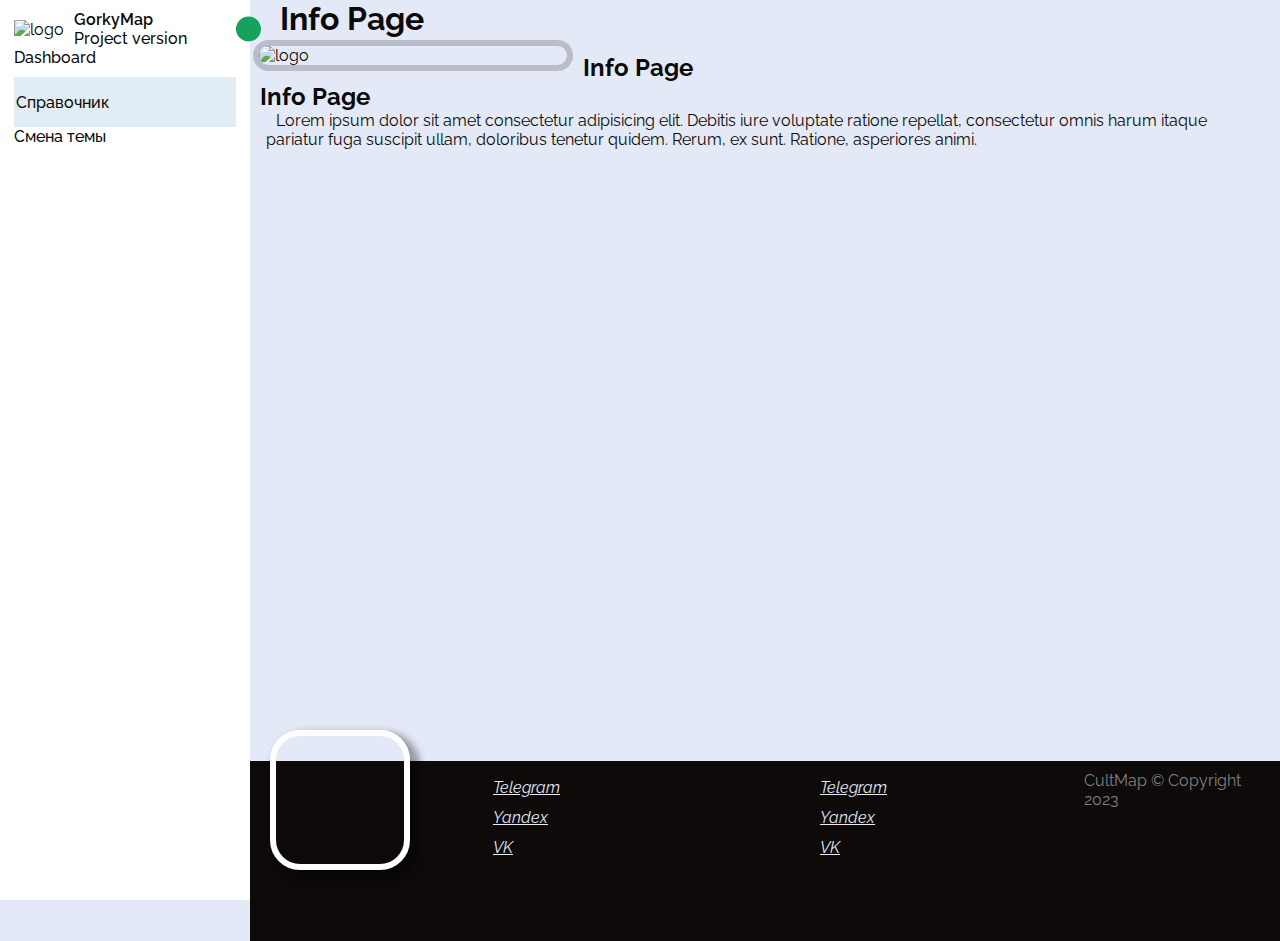
==== info.html @ 9b0bc2f4 "Добавлен справочник на стр инфы" ====
<!DOCTYPE html>
<html lang="en" data-theme="light">
  <head>
    <meta
      http-equiv="Content-Type"
      content="text/html; charset=utf-8; width=device-width; initial-scale=1.0;"
      name="viewport"
    />
    <title>Информация</title>
    <script
      src="https://yastatic.net/jquery/3.3.1/jquery.js"
      type="text/javascript"
    ></script>
    <script src="scripts/info.js" type="text/javascript"></script>
    <script src="scripts/groups.js" type="text/javascript"></script>
    <script
      src="https://kit.fontawesome.com/e9cb487529.js"
      crossorigin="anonymous"
    ></script>
    <link rel="stylesheet" href="styles/style.css" />
  </head>

  <body>
    <div class="dirmenu"></div>
    <a href="index.html" onclick="goBackToMap" id="map-button">
      <div class="mapbutton">
        <i class="fa-solid fa-rotate-left"></i>
      </div>
    </a>
    <nav class="sidebar">
      <header>
        <div class="image-text">
          <span class="image">
            <img src="" alt="logo" />
          </span>
          <div class="text header-text">
            <span class="name">GorkyMap</span>
            <span class="profession"><br>Project version</span>
          </div>
        </div>
        <i class="fa-solid fa-chevron-right toggle"> </i>
        <!--  Вставить сюда свои иконки -->
      </header>

      <div class="menu-bar">
        <div class="menu">
          <i class="fa-solid fa-house"></i>
          <span class="text nav-text">Dashboard</span>
          <ul class="menu-links">
            <li class="nav-links">
              <a href="#" id="dir">
                <i class="fa-solid fa-bars"></i>
                <span class="text nav-text">Справочник</span>
              </a>
            </li>
          </ul>
        </div>
        <div class="menubutton">
          <a href="#" id="themechangebtn">
            <i class="fa-solid fa-sun"></i>
            <span class="text nav-text">Смена темы</span>
          </a>
        </div>
      </div>
    </nav>
    <div class="infomaincontent">
      <div class="infotitle">
        <h1>
          <p id="landmark-title">Info Page</p>
        </h1>
      </div>
      <div class="desc-image">
        <img src="images/placeholder.png" alt="logo" id="landmark-image" />
      </div>
      <div class="infoauthor">
        <h2>
          <p id="landmark-date">Info Page</p>
          <p id="landmark-author">Info Page</p>
        </h2>
      </div>
      <div class="infodescription">
        <p id="landmark-description">
          Lorem ipsum dolor sit amet consectetur adipisicing elit. Debitis iure
          voluptate ratione repellat, consectetur omnis harum itaque pariatur
          fuga suscipit ullam, doloribus tenetur quidem. Rerum, ex sunt.
          Ratione, asperiores animi.
        </p>
      </div>
      <footer>
        <div class="infofooter">
          <ul class="footerlist1">
            <li>
              <a href="#">
                <i class="fa-brands fa-telegram">
                  <span class="footer-linktext">Telegram</span>
                </i>
              </a>
            </li>
            <li>
              <a href="#">
                <i class="fa-brands fa-yandex">
                  <span class="footer-linktext">Yandex</span>
                </i>
              </a>
            </li>
            <li>
              <a href="#">
                <i class="fa-brands fa-vk">
                  <span class="footer-linktext">VK</span>
                </i>
              </a>
            </li>
          </ul>
          <ul class="footerlist2">
            <li>
              <a href="#">
                <i class="fa-brands fa-telegram">
                  <span class="footer-linktext">Telegram</span>
                </i>
              </a>
            </li>
            <li>
              <a href="#">
                <i class="fa-brands fa-yandex">
                  <span class="footer-linktext">Yandex</span>
                </i>
              </a>
            </li>
            <li>
              <a href="#">
                <i class="fa-brands fa-vk">
                  <span class="footer-linktext">VK</span>
                </i>
              </a>
            </li>
          </ul>
          <p id="info-footer">CultMap © Copyright 2023</p>
        </div>
      </footer>
    </div>
  </body>
</html>
---- styles/style.css ----
/* html, body{
    width: 100%; padding: 0; margin: 0;
    font-family: Arial;
} */

/* Google font  Raleway*/
@import url("https://fonts.googleapis.com/css2?family=Raleway:wght@300;400;500;600;700;800&display=swap");

* {
  font-family: "Raleway", sans-serif;
  margin: 0;
  padding: 0;
  box-sizing: border-box;
}
/* html, body {margin: 0; height: 100%; overflow: hidden} */

.infobutton,
.mapbutton {
  position: fixed;
  bottom: 30px;
  width: 140px;
  height: 140px;
  margin-left: 270px;
  background-color: var(--sidebar-color);
  border-radius: 30px;
  text-align: center;
  vertical-align: middle;
  justify-content: center;
  z-index: 1;
  box-sizing: border-box;
  border: 6px solid #ffffff;
  background: none;
  box-shadow: 6px 6px 7px 4px rgba(0, 0, 0, 0.35);
}
.mapbutton i,
.infobutton i {
  padding: 10%;
  font-size: 96px;
}
#info-button,
#map-button {
  color: var(--toggle-color);
  text-decoration: none;
  transition: var(--tran03);
}
#info-button:hover,
#map-button:hover {
  color: var(--accent-color);
}

#map {
  width: inherit;
  height: 100%;
  margin-left: 250px;
  z-index: 0;
}
/* Оформление меню (начало)*/
.menuya {
  list-style: none;
  padding: 5px;
  margin-left: 250px;
}
.menu li {
  padding: 2px;
}
.submenu {
  list-style: none;

  margin: 0 0 0 20px;
  padding: 0;
}
.submenu li {
  padding: 2px;
  font-size: 90%;
}

.dirmenu {
  width: 100%;
  height: 100%;
  margin-left: 250px;
  z-index: 1;
  display: none;
  background-color: var(--body-color);
  position: fixed;
  grid-template-columns: auto auto;
  grid-template-rows: auto auto;
  justify-content: space-evenly;
  align-items: center;
}
.dirmenu li{
  list-style: none;
}

:root[data-theme="light"] {
  /* Colors */
  --body-color: #e4e9f7;
  --sidebar-color: #fff;
  --primary-color: #15a25c;
  --primary-color-light: #E1ECF4;
  --accent-color: #15a25c;
  --toggle-color: #babcc9;
  --text-color: #0A0A0A;
  --footer-text-color: #808080;
  --footer-color: #0D0A09;

  /* Transition */
  --tran02: all 0.2s ease;
  --tran03: all 0.3s ease;
  --tran04: all 0.4s ease;
  --tran05: all 0.5s ease;
}
:root[data-theme="dark"] {
  /* Colors */
  --body-color: #0D0A09;
  --sidebar-color: #0A0A0A;
  --primary-color: #e2e9e8;
  --primary-color-light: #040506;
  --accent-color: #15a25c;
  --toggle-color: #babcc9;
  --text-color: #A1A6A5;
  --footer-text-color: #949998;
  --footer-color: #29292C;

  /* Transition */
  --tran02: all 0.2s ease;
  --tran03: all 0.3s ease;
  --tran04: all 0.4s ease;
  --tran05: all 0.5s ease;
}

body {
  height: 100vh;
  background: var(--body-color);
}
/* Reusable CSS */
.sidebar .text {
  font-size: 16px;
  font-weight: 500;
  color: var(--text-color);
}

.sidebar .image {
  min-width: 60px;
  display: flex;
  align-items: center;
}

/* Sidebar */
.sidebar {
  position: fixed;
  top: 0;
  left: 0;
  height: 100%;
  width: 250px;
  padding: 10px 14px;
  background: var(--sidebar-color);
}
.sidebar li {
  height: 50px;
  background: var(--primary-color-light);
  margin-top: 10px;
  list-style: none;
  display: flex;
  align-items: center;
}
.fa-house{
  color: var(--accent-color)
}
.fa-bars{
  color: var(--accent-color);
}
.fa-sun{
  color: var(--accent-color);
}
.sidebar a:link, i {
  color: inherit;
  text-decoration: none;
}

.sidebar header {
  position: relative;
}

.sidebar image-text img {
  width: 40px;
  border-radius: 6px;
}

.sidebar header .image-text {
  display: flex;
  align-items: center;
}

header.image-text .header-text {
  display: flex;
  flex-direction: column;
}

.header-text .name {
  font-weight: 600;
}

.header-text .profession {
  margin-top: -2px;
}

.sidebar header .toggle {
  position: absolute;
  top: 50%;
  right: -25px;
  transform: translateY(-50%);
  height: 25px;
  width: 25px;
  background: var(--primary-color);
  display: flex;
  align-items: center;
  justify-content: center;
  border-radius: 50%;
  color: var(--sidebar-color);
  font-size: 22px;
}
.sidebar .menu-filters li {
  background: var(--primary-color-light);
  justify-content: center;
  font-size: 2.8rem;
  padding: 14px;
}
.sidebar .menu-filters .on {
  color: var(--accent-color);
  transition: var(--tran05);
}

.sidebar .menu-filters .off {
  color: var(--toggle-color);
  transition: var(--tran05);
}
/* css для info.html */
.infomaincontent {
  margin-left: 250px;
  color: var(--text-color)
}
.infotitle {
  margin-left: 30px;
}
.infodate,
.infoauthor {
  margin-top: 1rem;
  margin-left: 10px;
}
.infodescription {
  margin-bottom: 10px;
  text-indent: 10px;
  margin-left: 1em;
  margin-right: 1em;
  min-height: 70vh;
}
.infomaincontent img {
  width: 25vw;
  float: left;
  margin: 3px;
  margin-right: 10px;
  border: 6px solid var(--toggle-color);
  border-radius: 30px;
  background: none;
}
.infofooter {
  color: var(--footer-text-color);
  height: 180px;
  padding-top: 10px;
  padding-left: 220px;
  background-color: var(--footer-color);
  display: flex;
  position: relative;
  bottom: -10px;
  left: 0;
  right: 0;
}
.infofooter li {
  list-style: none;
  padding: 3px;
}

.infofooter li a {
  color: var(--body-color);
}
.infofooter li a:hover {
  color: var(--accent-color);
}
.infofooter i {
  font-size: 20px;
}
.infofooter .footer-linktext {
  color: var(--body-color);
  font-size: 16px;
}
.infofooter ul {
  width: 24vw;
}
.footerlist1 {
  padding-left: 20px;
}
.footerlist2 {
  padding-left: 40px;
  padding-right: 40px;
}
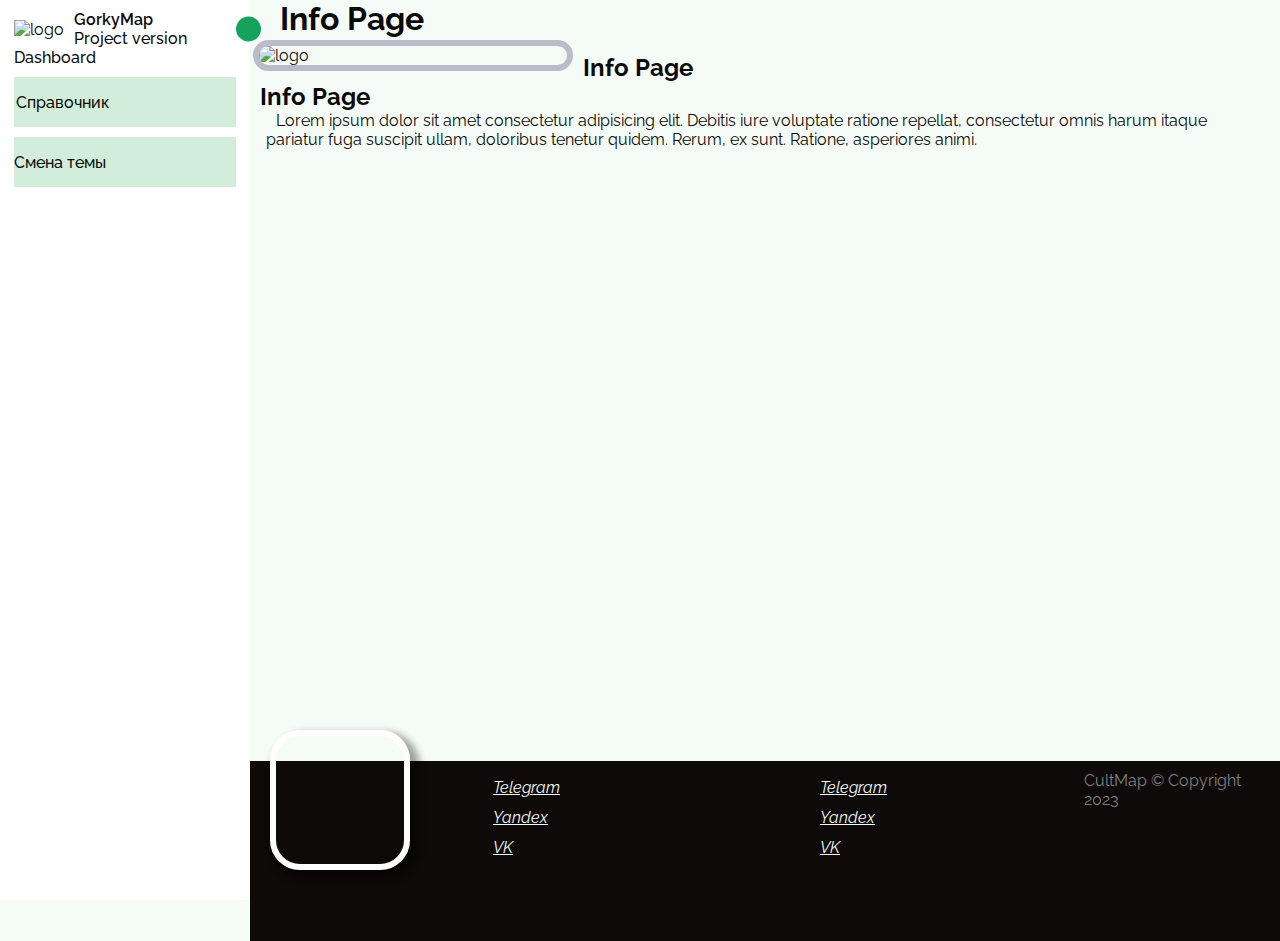
==== commit 201d9228: "Dark theme changes" ====
--- a/info.html
+++ b/info.html
@@ -21,7 +21,12 @@
   </head>
 
   <body>
-    <div class="dirmenu"></div>
+    <div class="dirmenu">
+      <div class="search">
+        <input type="text" class="live-search-box" placeholder="Поиск" />
+      </div>
+      <div class="grid-group-wrapper"></div>
+    </div>
     <a href="index.html" onclick="goBackToMap" id="map-button">
       <div class="mapbutton">
         <i class="fa-solid fa-rotate-left"></i>
@@ -35,7 +40,7 @@
           </span>
           <div class="text header-text">
             <span class="name">GorkyMap</span>
-            <span class="profession"><br>Project version</span>
+            <span class="profession"><br />Project version</span>
           </div>
         </div>
         <i class="fa-solid fa-chevron-right toggle"> </i>
@@ -56,10 +61,14 @@
           </ul>
         </div>
         <div class="menubutton">
-          <a href="#" id="themechangebtn">
-            <i class="fa-solid fa-sun"></i>
-            <span class="text nav-text">Смена темы</span>
-          </a>
+          <ul>
+            <li>
+              <a href="#" id="themechangebtn">
+                <i class="fa-solid fa-sun"></i>
+                <span class="text nav-text">Смена темы</span>
+              </a>
+            </li>
+          </ul>
         </div>
       </div>
     </nav>
--- a/styles/style.css
+++ b/styles/style.css
@@ -82,26 +82,70 @@
   display: none;
   background-color: var(--body-color);
   position: fixed;
+  grid-template-columns: auto;
+  grid-template-rows: max-content 8%;
+  justify-content: space-evenly;
+  align-items: center;
+}
+.dirmenu li {
+  list-style: none;
+}
+.dirmenu .grid-group-wrapper {
+  box-sizing: border-box;
+  display: grid;
   grid-template-columns: auto auto;
   grid-template-rows: auto auto;
-  justify-content: space-evenly;
-  align-items: center;
-}
-.dirmenu li{
-  list-style: none;
+  margin-right: 25%;
+}
+
+.dirmenu .search {
+  grid-row-start: 2;
+  position: absolute;
+  bottom: 20%;
+  justify-self: center;
+  margin-right: 12%;
+}
+.dirmenu a {
+  color: var(--primary-color);
+  text-decoration: none;
+  transition: var(--tran02);
+}
+.dirmenu a:hover {
+  color: var(--toggle-color);
+  transition: var(--tran02);
+}
+.dirmenu ul {
+  margin: 1%;
+}
+.dirmenu h3 {
+  color: var(--text-color);
+}
+.live-search-box {
+  color: var(--text-color);
+  border: 0.3em solid #ffffff;
+  border-radius: 1.5rem;
+  background: linear-gradient(
+    to right,
+    var(--body-color),
+    var(--primary-color-light)
+  );
+  height: 20vh;
+  max-width: 46vw;
+  max-height: 7vh;
 }
 
 :root[data-theme="light"] {
   /* Colors */
-  --body-color: #e4e9f7;
-  --sidebar-color: #fff;
+  --body-color: #f5fbf6;
+  --sidebar-color: #ffffff;
   --primary-color: #15a25c;
-  --primary-color-light: #E1ECF4;
-  --accent-color: #15a25c;
+  --shadow-color: #d2eeda;
+  --primary-color-light: #e1ecf4;
+  --accent-color: #009854;
   --toggle-color: #babcc9;
-  --text-color: #0A0A0A;
+  --text-color: #0a0a0a;
   --footer-text-color: #808080;
-  --footer-color: #0D0A09;
+  --footer-color: #0d0a09;
 
   /* Transition */
   --tran02: all 0.2s ease;
@@ -111,15 +155,16 @@
 }
 :root[data-theme="dark"] {
   /* Colors */
-  --body-color: #0D0A09;
-  --sidebar-color: #0A0A0A;
-  --primary-color: #e2e9e8;
+  --body-color: #0d2315;
+  --sidebar-color: #0a0a0a;
+  --primary-color: #37f18f;
+  --shadow-color: #0d2315;
   --primary-color-light: #040506;
-  --accent-color: #15a25c;
-  --toggle-color: #babcc9;
-  --text-color: #A1A6A5;
+  --accent-color: #009854;
+  --toggle-color: #c4e8cf;
+  --text-color: #b5b9b9;
   --footer-text-color: #949998;
-  --footer-color: #29292C;
+  --footer-color: #bcc397;
 
   /* Transition */
   --tran02: all 0.2s ease;
@@ -131,6 +176,7 @@
 body {
   height: 100vh;
   background: var(--body-color);
+  transition: var(--tran05);
 }
 /* Reusable CSS */
 .sidebar .text {
@@ -154,25 +200,27 @@
   width: 250px;
   padding: 10px 14px;
   background: var(--sidebar-color);
+  transition: var(--tran04);
 }
 .sidebar li {
   height: 50px;
-  background: var(--primary-color-light);
+  background: var(--shadow-color);
   margin-top: 10px;
   list-style: none;
   display: flex;
   align-items: center;
 }
-.fa-house{
-  color: var(--accent-color)
-}
-.fa-bars{
-  color: var(--accent-color);
-}
-.fa-sun{
-  color: var(--accent-color);
-}
-.sidebar a:link, i {
+.fa-house {
+  color: var(--primary-color);
+}
+.fa-bars {
+  color: var(--primary-color);
+}
+.fa-sun {
+  color: var(--primary-color);
+}
+.sidebar a:link,
+i {
   color: inherit;
   text-decoration: none;
 }
@@ -220,13 +268,18 @@
   font-size: 22px;
 }
 .sidebar .menu-filters li {
-  background: var(--primary-color-light);
+  background: var(--shadow-color);
+  transition: var(--tran04);
   justify-content: center;
   font-size: 2.8rem;
   padding: 14px;
 }
+.menubutton li {
+  background: var(--shadow-color);
+  transition: var(--tran04);
+}
 .sidebar .menu-filters .on {
-  color: var(--accent-color);
+  color: var(--primary-color);
   transition: var(--tran05);
 }
 
@@ -234,10 +287,17 @@
   color: var(--toggle-color);
   transition: var(--tran05);
 }
+
+.sidebar .menu-list li {
+  transition: var(--tran04);
+}
+.nav-links {
+  transition: var(--tran04);
+}
 /* css для info.html */
 .infomaincontent {
   margin-left: 250px;
-  color: var(--text-color)
+  color: var(--text-color);
 }
 .infotitle {
   margin-left: 30px;
@@ -274,6 +334,7 @@
   bottom: -10px;
   left: 0;
   right: 0;
+  transition: var(--tran05);
 }
 .infofooter li {
   list-style: none;
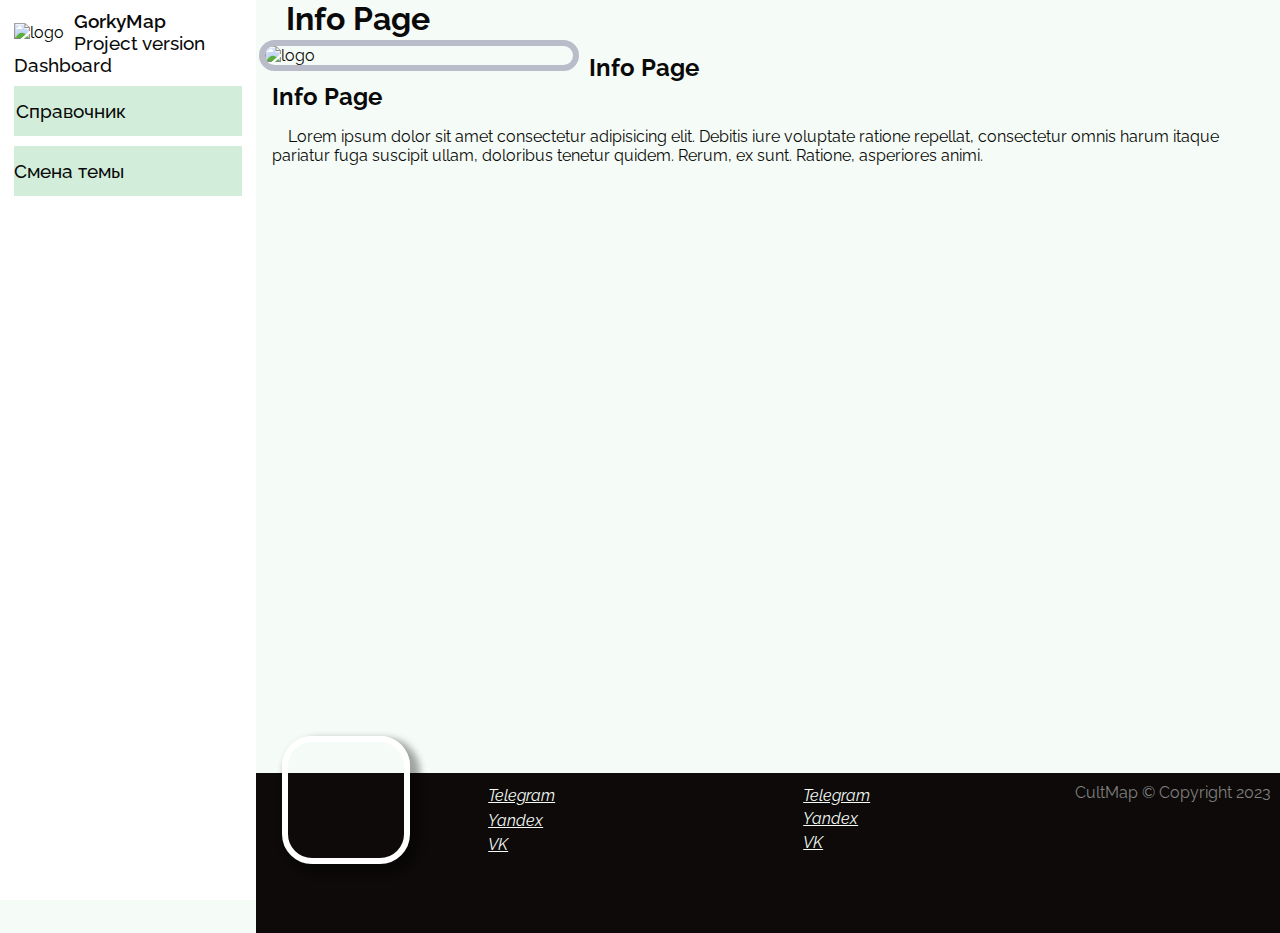
==== commit 07400562: "Сохранение темы при переходе" ====
--- a/info.html
+++ b/info.html
@@ -18,6 +18,7 @@
       crossorigin="anonymous"
     ></script>
     <link rel="stylesheet" href="styles/style.css" />
+    
   </head>
 
   <body>
@@ -43,8 +44,6 @@
             <span class="profession"><br />Project version</span>
           </div>
         </div>
-        <i class="fa-solid fa-chevron-right toggle"> </i>
-        <!--  Вставить сюда свои иконки -->
       </header>
 
       <div class="menu-bar">
--- a/styles/style.css
+++ b/styles/style.css
@@ -14,13 +14,14 @@
 }
 /* html, body {margin: 0; height: 100%; overflow: hidden} */
 
+
 .infobutton,
 .mapbutton {
   position: fixed;
-  bottom: 30px;
-  width: 140px;
-  height: 140px;
-  margin-left: 270px;
+  bottom: 4%;
+  width: 8rem;
+  height: 8rem;
+  margin-left: 22%;
   background-color: var(--sidebar-color);
   border-radius: 30px;
   text-align: center;
@@ -35,7 +36,7 @@
 .mapbutton i,
 .infobutton i {
   padding: 10%;
-  font-size: 96px;
+  font-size: 6rem;
 }
 #info-button,
 #map-button {
@@ -51,7 +52,7 @@
 #map {
   width: inherit;
   height: 100%;
-  margin-left: 250px;
+  margin-left: 20%;
   z-index: 0;
 }
 /* Оформление меню (начало)*/
@@ -77,7 +78,7 @@
 .dirmenu {
   width: 100%;
   height: 100%;
-  margin-left: 250px;
+  margin-left: 20%;
   z-index: 1;
   display: none;
   background-color: var(--body-color);
@@ -86,6 +87,8 @@
   grid-template-rows: max-content 8%;
   justify-content: space-evenly;
   align-items: center;
+  overflow: auto;
+  bottom: 0;
 }
 .dirmenu li {
   list-style: none;
@@ -180,7 +183,7 @@
 }
 /* Reusable CSS */
 .sidebar .text {
-  font-size: 16px;
+  font-size: 120%;
   font-weight: 500;
   color: var(--text-color);
 }
@@ -197,7 +200,7 @@
   top: 0;
   left: 0;
   height: 100%;
-  width: 250px;
+  width: 20%;
   padding: 10px 14px;
   background: var(--sidebar-color);
   transition: var(--tran04);
@@ -265,13 +268,12 @@
   justify-content: center;
   border-radius: 50%;
   color: var(--sidebar-color);
-  font-size: 22px;
 }
 .sidebar .menu-filters li {
   background: var(--shadow-color);
   transition: var(--tran04);
   justify-content: center;
-  font-size: 2.8rem;
+  font-size: 1.8rem;
   padding: 14px;
 }
 .menubutton li {
@@ -296,7 +298,7 @@
 }
 /* css для info.html */
 .infomaincontent {
-  margin-left: 250px;
+  margin-left: 20%;
   color: var(--text-color);
 }
 .infotitle {
@@ -305,13 +307,11 @@
 .infodate,
 .infoauthor {
   margin-top: 1rem;
-  margin-left: 10px;
+  margin-left: 1rem;
 }
 .infodescription {
-  margin-bottom: 10px;
-  text-indent: 10px;
-  margin-left: 1em;
-  margin-right: 1em;
+  margin: 1em;
+  text-indent: 1em;
   min-height: 70vh;
 }
 .infomaincontent img {
@@ -325,20 +325,20 @@
 }
 .infofooter {
   color: var(--footer-text-color);
-  height: 180px;
-  padding-top: 10px;
-  padding-left: 220px;
+  height: 10rem;
+  padding-top: 1%;
+  padding-left: 20%;
   background-color: var(--footer-color);
   display: flex;
   position: relative;
-  bottom: -10px;
+  bottom: -1%;
   left: 0;
   right: 0;
   transition: var(--tran05);
 }
 .infofooter li {
   list-style: none;
-  padding: 3px;
+  padding: 1%;
 }
 
 .infofooter li a {
@@ -348,19 +348,19 @@
   color: var(--accent-color);
 }
 .infofooter i {
-  font-size: 20px;
+  font-size: 1em;
 }
 .infofooter .footer-linktext {
   color: var(--body-color);
-  font-size: 16px;
+  font-size: 1em;
 }
 .infofooter ul {
   width: 24vw;
 }
 .footerlist1 {
-  padding-left: 20px;
+  padding-left: 3%;
 }
 .footerlist2 {
-  padding-left: 40px;
-  padding-right: 40px;
-}
+  padding-left: 4%;
+  padding-right: 4%;
+}
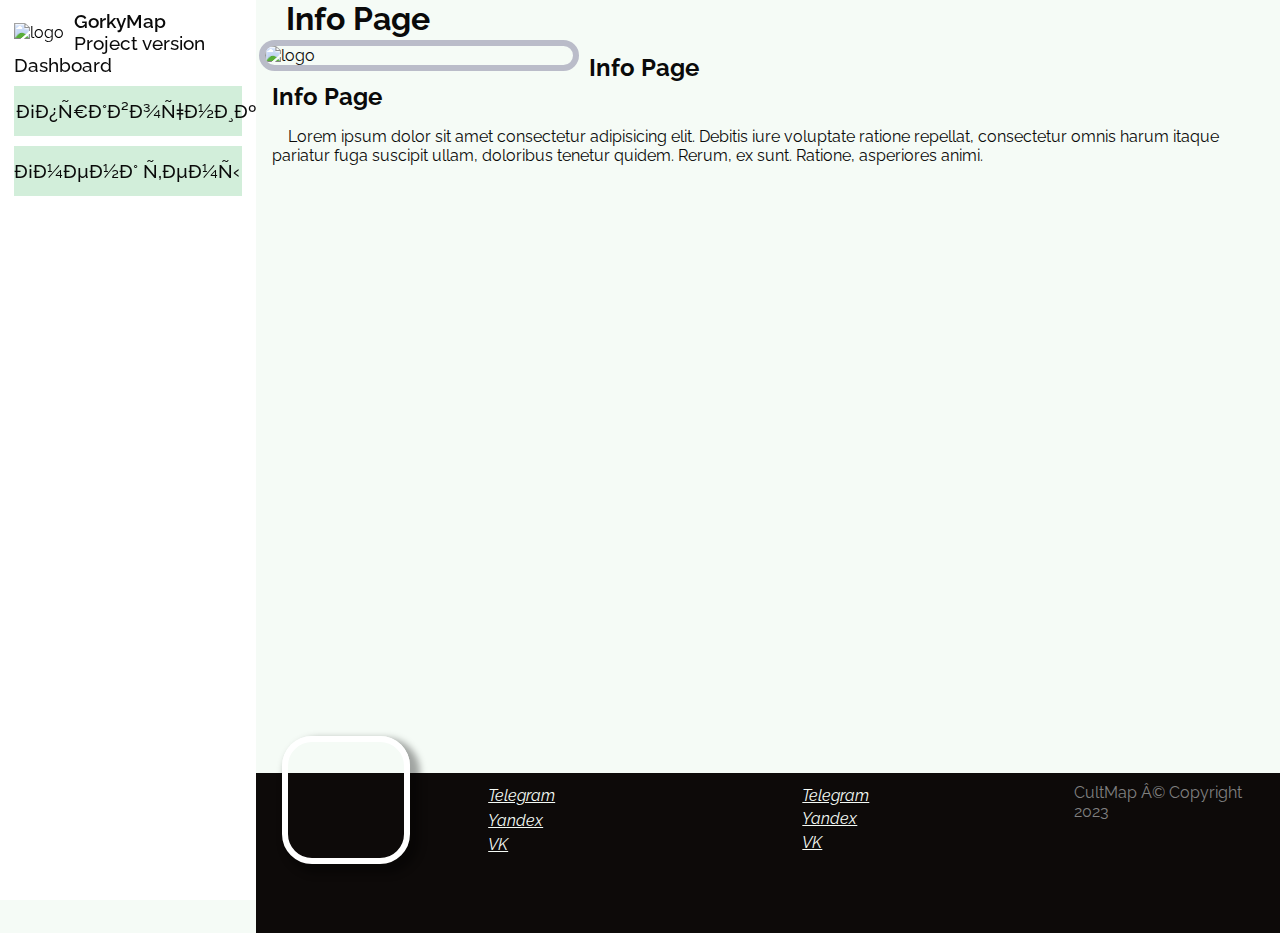
==== commit cf489606: "meta change" ====
--- a/info.html
+++ b/info.html
@@ -3,7 +3,7 @@
   <head>
     <meta
       http-equiv="Content-Type"
-      content="text/html; charset=utf-8; width=device-width; initial-scale=1.0;"
+      content="text/html, charset=utf-8, width=device-width, initial-scale=1.0"
       name="viewport"
     />
     <title>Информация</title>
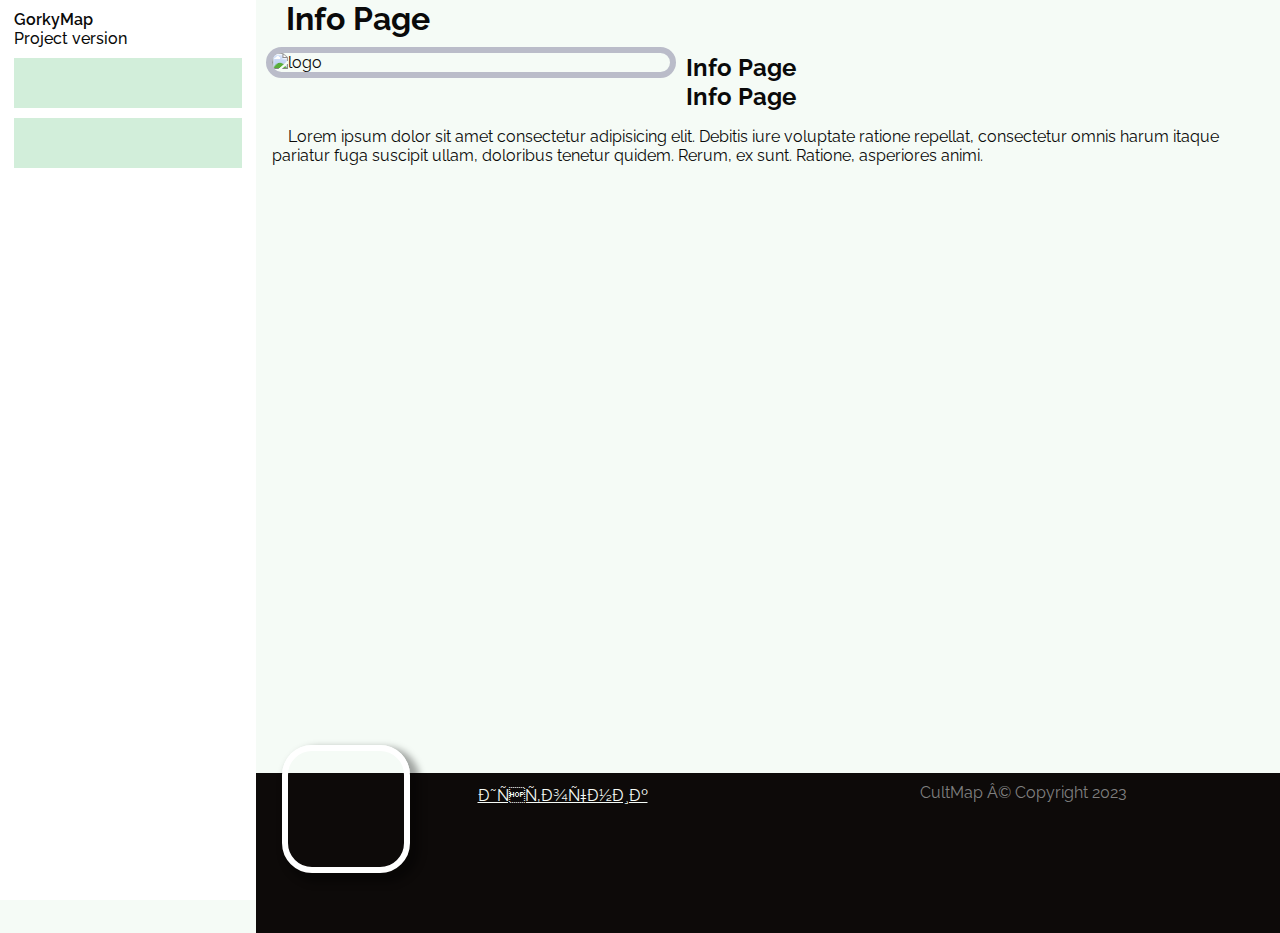
==== commit 9a2545cf: "Мобильная версия" ====
--- a/info.html
+++ b/info.html
@@ -36,9 +36,9 @@
     <nav class="sidebar">
       <header>
         <div class="image-text">
-          <span class="image">
+          <!-- <span class="image">
             <img src="" alt="logo" />
-          </span>
+          </span> -->
           <div class="text header-text">
             <span class="name">GorkyMap</span>
             <span class="profession"><br />Project version</span>
@@ -48,13 +48,11 @@
 
       <div class="menu-bar">
         <div class="menu">
-          <i class="fa-solid fa-house"></i>
-          <span class="text nav-text">Dashboard</span>
-          <ul class="menu-links">
+          <ul class="menu-list">
             <li class="nav-links">
               <a href="#" id="dir">
                 <i class="fa-solid fa-bars"></i>
-                <span class="text nav-text">Справочник</span>
+                <span class="text nav-text"></span>
               </a>
             </li>
           </ul>
@@ -64,7 +62,7 @@
             <li>
               <a href="#" id="themechangebtn">
                 <i class="fa-solid fa-sun"></i>
-                <span class="text nav-text">Смена темы</span>
+                <span class="text nav-text"></span>
               </a>
             </li>
           </ul>
@@ -98,51 +96,14 @@
         <div class="infofooter">
           <ul class="footerlist1">
             <li>
-              <a href="#">
-                <i class="fa-brands fa-telegram">
-                  <span class="footer-linktext">Telegram</span>
-                </i>
-              </a>
-            </li>
-            <li>
-              <a href="#">
-                <i class="fa-brands fa-yandex">
-                  <span class="footer-linktext">Yandex</span>
-                </i>
-              </a>
-            </li>
-            <li>
-              <a href="#">
-                <i class="fa-brands fa-vk">
-                  <span class="footer-linktext">VK</span>
+              <a href="#" id="infourl">
+                <i class="fa-solid fa-globe"></i>
+                  <span class="footer-linktext">Источник</span>
                 </i>
               </a>
             </li>
           </ul>
-          <ul class="footerlist2">
-            <li>
-              <a href="#">
-                <i class="fa-brands fa-telegram">
-                  <span class="footer-linktext">Telegram</span>
-                </i>
-              </a>
-            </li>
-            <li>
-              <a href="#">
-                <i class="fa-brands fa-yandex">
-                  <span class="footer-linktext">Yandex</span>
-                </i>
-              </a>
-            </li>
-            <li>
-              <a href="#">
-                <i class="fa-brands fa-vk">
-                  <span class="footer-linktext">VK</span>
-                </i>
-              </a>
-            </li>
-          </ul>
-          <p id="info-footer">CultMap © Copyright 2023</p>
+          <div class = "copyright"><p id="info-footer">CultMap © Copyright 2023</p></div>
         </div>
       </footer>
     </div>
--- a/styles/style.css
+++ b/styles/style.css
@@ -14,11 +14,10 @@
 }
 /* html, body {margin: 0; height: 100%; overflow: hidden} */
 
-
 .infobutton,
 .mapbutton {
   position: fixed;
-  bottom: 4%;
+  bottom: 3vh;
   width: 8rem;
   height: 8rem;
   margin-left: 22%;
@@ -181,9 +180,7 @@
   background: var(--body-color);
   transition: var(--tran05);
 }
-/* Reusable CSS */
 .sidebar .text {
-  font-size: 120%;
   font-weight: 500;
   color: var(--text-color);
 }
@@ -213,13 +210,13 @@
   display: flex;
   align-items: center;
 }
-.fa-house {
-  color: var(--primary-color);
-}
 .fa-bars {
   color: var(--primary-color);
 }
 .fa-sun {
+  color: var(--primary-color);
+}
+.fa-moon {
   color: var(--primary-color);
 }
 .sidebar a:link,
@@ -228,22 +225,18 @@
   text-decoration: none;
 }
 
-.sidebar header {
-  position: relative;
-}
-
 .sidebar image-text img {
   width: 40px;
   border-radius: 6px;
 }
 
 .sidebar header .image-text {
-  display: flex;
+  /* display: flex; */
   align-items: center;
 }
 
 header.image-text .header-text {
-  display: flex;
+  /* display: flex; */
   flex-direction: column;
 }
 
@@ -254,21 +247,12 @@
 .header-text .profession {
   margin-top: -2px;
 }
-
-.sidebar header .toggle {
-  position: absolute;
-  top: 50%;
-  right: -25px;
-  transform: translateY(-50%);
-  height: 25px;
-  width: 25px;
-  background: var(--primary-color);
-  display: flex;
-  align-items: center;
+.menu-list li {
+  transition: var(--tran04);
   justify-content: center;
-  border-radius: 50%;
-  color: var(--sidebar-color);
-}
+  font-size: 1.8rem;
+}
+
 .sidebar .menu-filters li {
   background: var(--shadow-color);
   transition: var(--tran04);
@@ -290,11 +274,14 @@
   transition: var(--tran05);
 }
 
-.sidebar .menu-list li {
-  transition: var(--tran04);
-}
 .nav-links {
   transition: var(--tran04);
+}
+
+.menubutton li {
+  transition: var(--tran04);
+  justify-content: center;
+  font-size: 1.8rem;
 }
 /* css для info.html */
 .infomaincontent {
@@ -315,10 +302,9 @@
   min-height: 70vh;
 }
 .infomaincontent img {
-  width: 25vw;
+  width: 40%;
   float: left;
-  margin: 3px;
-  margin-right: 10px;
+  margin: 1%;
   border: 6px solid var(--toggle-color);
   border-radius: 30px;
   background: none;
@@ -329,7 +315,8 @@
   padding-top: 1%;
   padding-left: 20%;
   background-color: var(--footer-color);
-  display: flex;
+  display: grid;
+  grid-template-columns: auto auto;
   position: relative;
   bottom: -1%;
   left: 0;
@@ -364,3 +351,95 @@
   padding-left: 4%;
   padding-right: 4%;
 }
+
+/*Мобильный css*/
+@media (max-width: 500px) {
+  .sidebar header .image-text {
+    font-size: x-small;
+  }
+  .dirmenu {
+    width: 100%;
+    height: 100%;
+    margin-left: 20%;
+    z-index: 1;
+    display: none;
+    background-color: var(--body-color);
+    position: fixed;
+    grid-template-columns: auto;
+    grid-template-rows: max-content 8%;
+    justify-content: space-evenly;
+    align-items: center;
+    overflow: auto;
+    bottom: 0;
+  }
+  .dirmenu .grid-group-wrapper {
+    box-sizing: border-box;
+    display: grid;
+    grid-template-columns: auto;
+    grid-template-rows: auto auto;
+    margin-right: 25%;
+  }
+  .infotitle {
+    font-size: 1rem;
+    margin-left: 0;
+  }
+  .infomaincontent img {
+    width: 75%;
+    margin: 3px;
+    margin-right: 12.5%;
+    margin-left: 12.5%;
+    border: 6px solid var(--toggle-color);
+    border-radius: 30px;
+    background: none;
+  }
+  .infotitle h1 {
+    text-align: center;
+    font-size: inherit;
+  }
+  .infoauthor h2 {
+    font-size: inherit;
+    text-align: center;
+    margin-left: 0;
+  }
+  .infodescription {
+    font-size: 0.9em;
+  }
+
+  .infofooter {
+    grid-template-columns: auto;
+    grid-template-rows: min-content;
+    height: 8rem;
+    right: 0;
+    justify-items: right;
+  }
+  .infofooter ul {
+    width: 50vw;
+  }
+  .copyright {
+    width: 50vw;
+    padding-left: 3%;
+  }
+  .infobutton,
+  .mapbutton {
+    position: fixed;
+    bottom: 3vh;
+    width: 6rem;
+    height: 6rem;
+    margin-left: 22%;
+    background-color: var(--sidebar-color);
+    border-radius: 30px;
+    text-align: center;
+    vertical-align: middle;
+    justify-content: center;
+    z-index: 1;
+    box-sizing: border-box;
+    border: 6px solid #ffffff;
+    background: none;
+    box-shadow: 6px 6px 7px 4px rgba(0, 0, 0, 0.35);
+  }
+  .mapbutton i,
+  .infobutton i {
+    padding: 10%;
+    font-size: 4rem;
+  }
+}
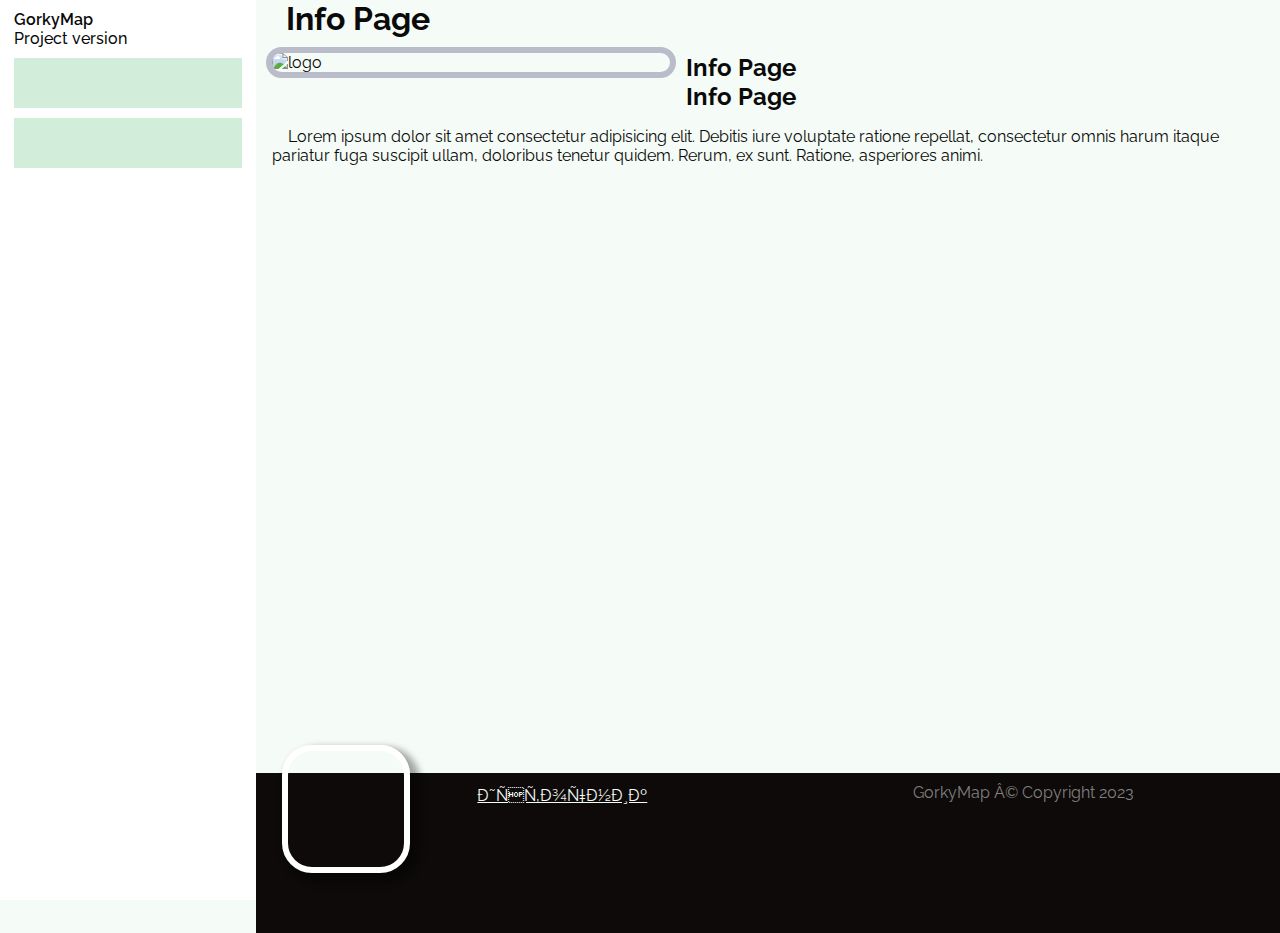
==== commit 9ccc07fa: "Copyright change" ====
--- a/info.html
+++ b/info.html
@@ -103,7 +103,7 @@
               </a>
             </li>
           </ul>
-          <div class = "copyright"><p id="info-footer">CultMap © Copyright 2023</p></div>
+          <div class = "copyright"><p id="info-footer">GorkyMap © Copyright 2023</p></div>
         </div>
       </footer>
     </div>
--- a/styles/style.css
+++ b/styles/style.css
@@ -83,8 +83,8 @@
   background-color: var(--body-color);
   position: fixed;
   grid-template-columns: auto;
-  grid-template-rows: max-content 8%;
-  justify-content: space-evenly;
+  grid-template-rows: max-content max-content;
+  justify-content: normal;
   align-items: center;
   overflow: auto;
   bottom: 0;
@@ -101,11 +101,9 @@
 }
 
 .dirmenu .search {
-  grid-row-start: 2;
-  position: absolute;
-  bottom: 20%;
+  grid-row-start: 1;
   justify-self: center;
-  margin-right: 12%;
+  margin-right: 24%;
 }
 .dirmenu a {
   color: var(--primary-color);
@@ -123,14 +121,15 @@
   color: var(--text-color);
 }
 .live-search-box {
-  color: var(--text-color);
-  border: 0.3em solid #ffffff;
+  color: var(--sidebar-color);
+  border: 0.3em solid var(--toggle-color);
   border-radius: 1.5rem;
-  background: linear-gradient(
+  background-color: var(--primary-color);
+  /* background: linear-gradient(
     to right,
-    var(--body-color),
-    var(--primary-color-light)
-  );
+    var(--primary-color),
+    var(--shadow-color)
+  ); */
   height: 20vh;
   max-width: 46vw;
   max-height: 7vh;
@@ -231,12 +230,10 @@
 }
 
 .sidebar header .image-text {
-  /* display: flex; */
   align-items: center;
 }
 
 header.image-text .header-text {
-  /* display: flex; */
   flex-direction: column;
 }
 
@@ -258,7 +255,14 @@
   transition: var(--tran04);
   justify-content: center;
   font-size: 1.8rem;
-  padding: 14px;
+}
+.sidebar .menu-filters li a {
+  display: flex;
+  text-align: center;
+  justify-content: center;
+  align-items: center;
+  width: 100%;
+  height: 100%;
 }
 .menubutton li {
   background: var(--shadow-color);
@@ -275,6 +279,7 @@
 }
 
 .nav-links {
+  color: var(--primary-color);
   transition: var(--tran04);
 }
 
@@ -283,6 +288,55 @@
   justify-content: center;
   font-size: 1.8rem;
 }
+.alert-widget {
+  position: fixed;
+  top: 0;
+  left: 0;
+  width: 100%;
+  height: 100%;
+  background-color: rgba(0, 0, 0, 0.5);
+  display: flex;
+  justify-content: center;
+  align-items: center;
+  z-index: 9999;
+}
+.alert-widget .maindisclaimer i{
+  font-size: 1rem;
+  color: #0a0a0a;
+}
+.alert-content li{
+  list-style: none;
+}
+
+.alert-content {
+  background-color: #fff;
+  padding: 20px;
+  text-align: center;
+}
+.cookiedisclaimer{
+  font-size: smaller;
+}
+
+#closeAlertBtn {
+  margin-top: 10px;
+  background-color: var(--primary-color);
+  
+  display: inline-block;
+  outline: 0;
+  cursor: pointer;
+  padding: 5px 16px;
+  font-size: 14px;
+  font-weight: 500;
+  line-height: 20px;
+  vertical-align: middle;
+  border: 1px solid;
+  border-radius: 6px;
+  color: var(--body-color);
+  background-color: var(--primary-color);
+  border-color: var(--shadow-color);
+  box-shadow: rgba(27, 31, 35, 0.04) 0px 1px 0px 0px, rgba(255, 255, 255, 0.25) 0px 1px 0px 0px inset;
+}
+
 /* css для info.html */
 .infomaincontent {
   margin-left: 20%;
@@ -366,11 +420,19 @@
     background-color: var(--body-color);
     position: fixed;
     grid-template-columns: auto;
-    grid-template-rows: max-content 8%;
+    grid-template-rows: max-content max-content;
     justify-content: space-evenly;
     align-items: center;
     overflow: auto;
     bottom: 0;
+  }
+  .dirmenu .search {
+    grid-row-start: 1;
+    position: fixed;
+    top: 1vh;
+  }
+  .live-search-box{
+    height: 5vh;
   }
   .dirmenu .grid-group-wrapper {
     box-sizing: border-box;
@@ -378,6 +440,7 @@
     grid-template-columns: auto;
     grid-template-rows: auto auto;
     margin-right: 25%;
+    margin-top: 6vh;
   }
   .infotitle {
     font-size: 1rem;
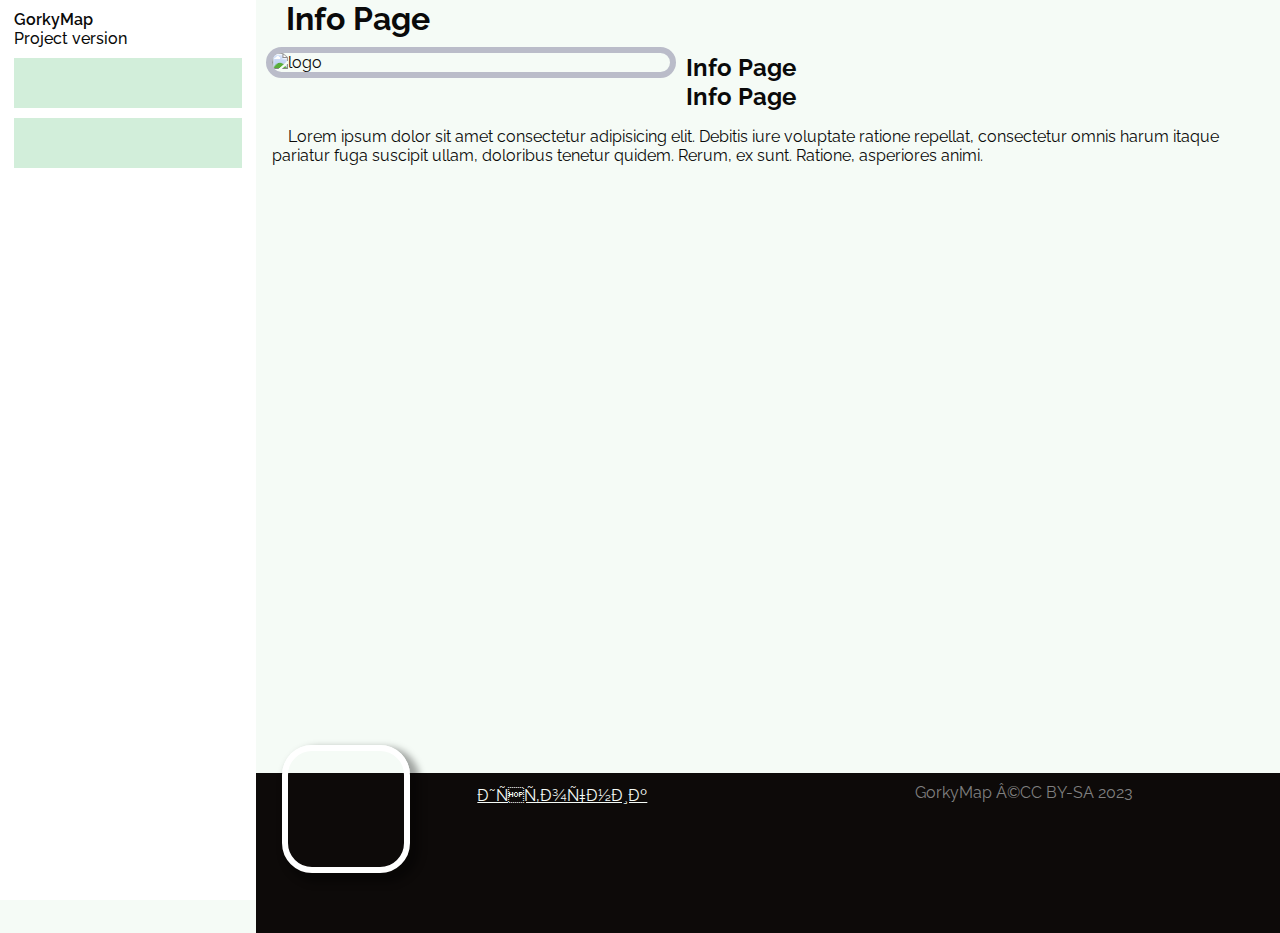
==== commit c04a867a: "bugfix" ====
--- a/info.html
+++ b/info.html
@@ -103,7 +103,7 @@
               </a>
             </li>
           </ul>
-          <div class = "copyright"><p id="info-footer">GorkyMap © Copyright 2023</p></div>
+          <div class = "copyright"><p id="info-footer">GorkyMap ©CC BY-SA  2023</p></div>
         </div>
       </footer>
     </div>
